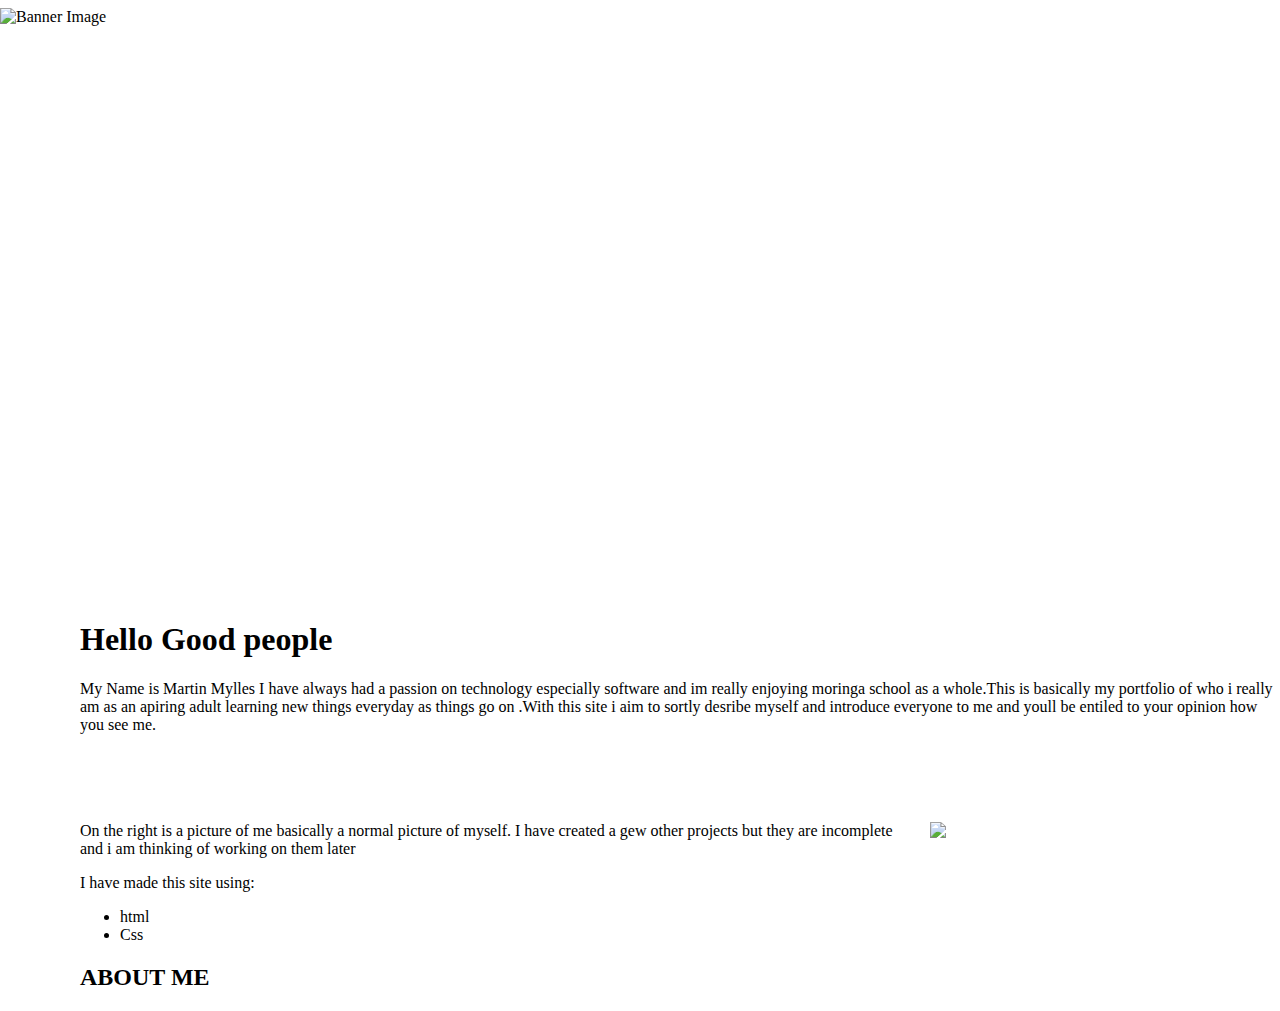
==== martin-web.html @ 9af26ac8 "tenth commit" ====
<!DOCTYPE html>
<html>
  <head>
    <title>Martin Portfolio </title>

    <link href="martin.css" rel="stylesheet" type="text/css">

    <style>
    {
       
    }
        #banner {
          position: absolute;
          top: px;
          left: 0px;
          right: 0px;
          width: 100%;
          height: 500px;
          z-index: -1;
        }
        </style>
        </head>
        <body>

          <img id="banner" src="ben.jpg" alt="Banner Image"/>
        </body>
    
    
  </head>
 
  <body>
    <div style = "position:absolute; left:80px; top:600px">
    <h1>Hello Good people</h1>
    
    <p>My Name is Martin Mylles I have always had a passion on technology especially software and im really enjoying moringa school as a whole.This is basically my portfolio of who i really am as an apiring adult learning new things everyday as things go on .With this site i aim to sortly desribe myself and introduce everyone to me and youll be entiled to your opinion how you see me.</p>
    
    <br>
    <br>  
    <br>
    <br>
  
  <img style="float: right; margin: 0px 0px 15px 15px;" src="IMG_20210212_170020.jpg" width="350" />
  
  <p2>On the right is a picture of me basically a normal picture of myself.</p2>

  <p2>I have created a gew other projects but they are incomplete and i am thinking of working on them later </p2>

<br> 
  <p> I have made this site using:</p>
  <ul>
    <li>html</li>
    <li>Css</li>
    
  </ul>



  <head>
    <h2>ABOUT ME</2>
  </head>
</div>   
    
  </body>
</html>
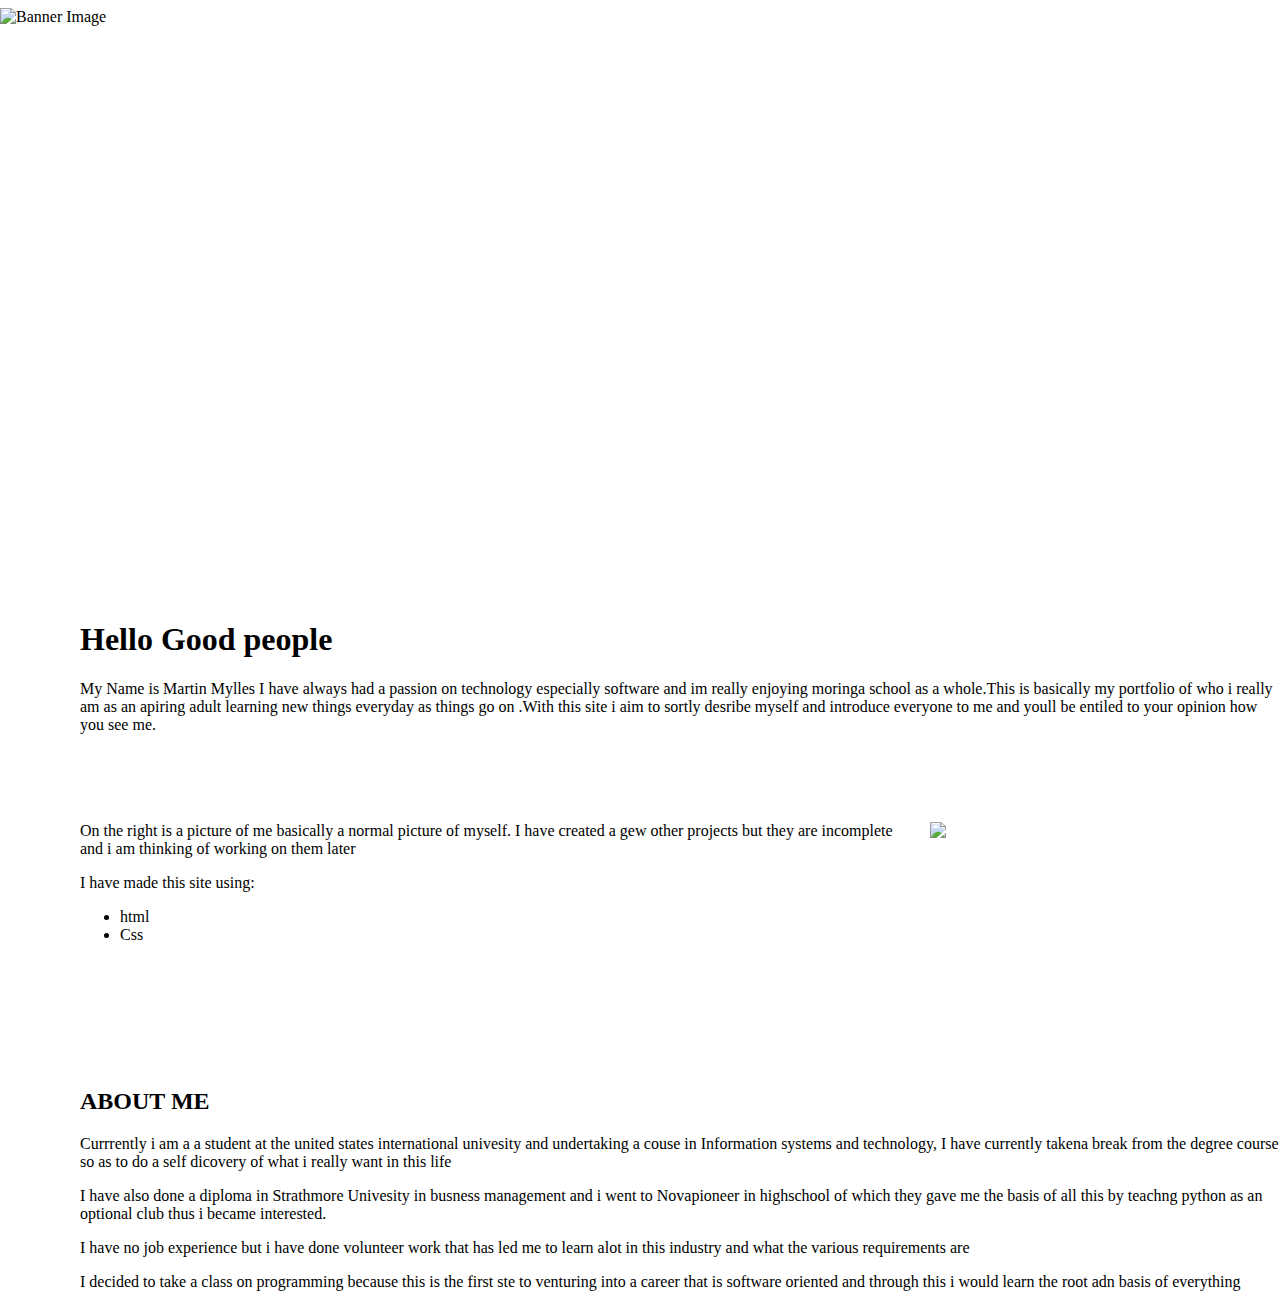
==== commit 207bd4c1: "tenth commit" ====
--- a/martin-web.html
+++ b/martin-web.html
@@ -6,9 +6,9 @@
     <link href="martin.css" rel="stylesheet" type="text/css">
 
     <style>
-    {
+    
        
-    }
+    
         #banner {
           position: absolute;
           top: px;
@@ -53,12 +53,23 @@
     
   </ul>
 
+<br>
+<br>
+<br>
+<br>
+<br>
+<br>
 
 
-  <head>
-    <h2>ABOUT ME</2>
-  </head>
+    <h2>ABOUT ME</h2>
+  
+
+  <p> Currrently i am a a student at the united states international univesity and undertaking a couse in Information systems and technology, I have currently takena break from the degree course so as to do a self dicovery of what i really want in this life</p>
+  <p>I have also done a diploma in Strathmore Univesity in busness management and i went to Novapioneer in highschool of which they gave me the basis of all this by teachng python as an optional club thus i became interested. </p>
+  <p>I have no job experience but i have done volunteer work that has led me to learn alot in this industry and what the various requirements are</p>
+  <p>I decided to take a class on programming because this is the first ste to venturing into a career that is software oriented and through this i would learn the root adn basis of everything</p>
+</body>
 </div>   
     
-  </body>
+  
 </html>
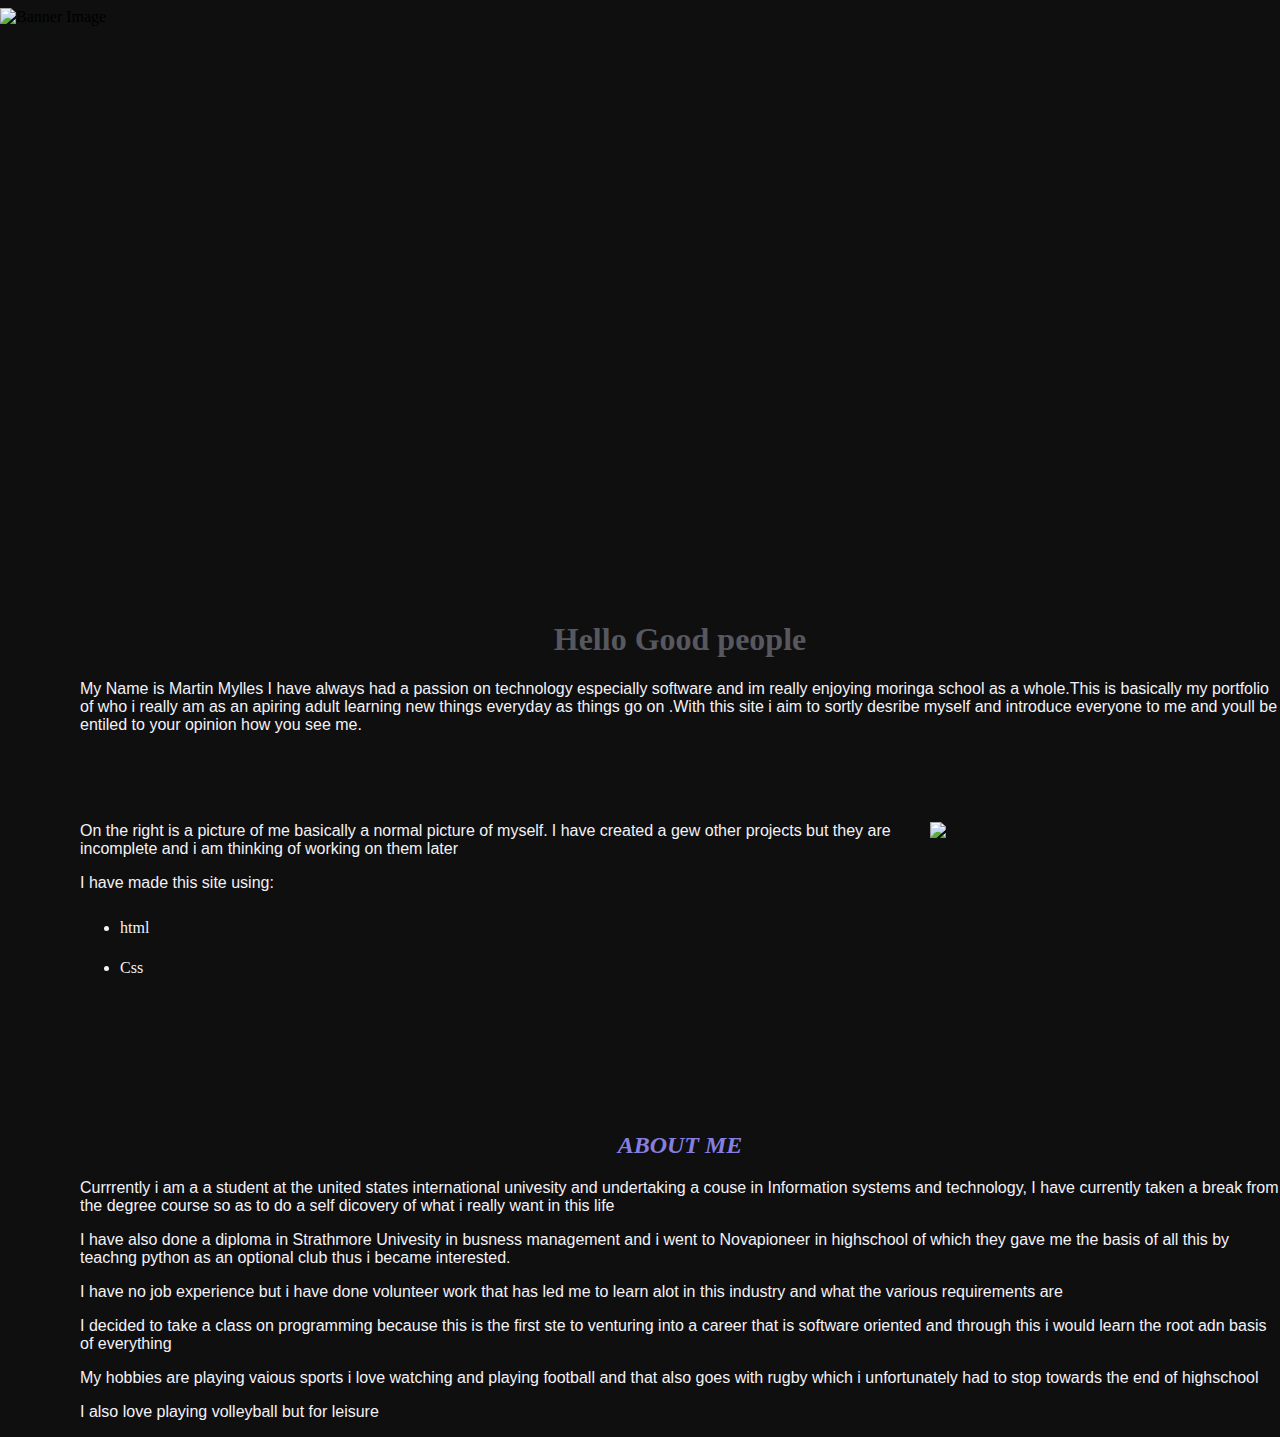
==== commit 1f366dc1: "13th commit" ====
--- a/martin-web.html
+++ b/martin-web.html
@@ -3,7 +3,8 @@
   <head>
     <title>Martin Portfolio </title>
 
-    <link href="martin.css" rel="stylesheet" type="text/css">
+   
+    <link rel="stylesheet" href="martin.css">
 
     <style>
     
@@ -64,10 +65,13 @@
     <h2>ABOUT ME</h2>
   
 
-  <p> Currrently i am a a student at the united states international univesity and undertaking a couse in Information systems and technology, I have currently takena break from the degree course so as to do a self dicovery of what i really want in this life</p>
+  <p> Currrently i am a a student at the united states international univesity and undertaking a couse in Information systems and technology, I have currently taken a break from the degree course so as to do a self dicovery of what i really want in this life</p>
   <p>I have also done a diploma in Strathmore Univesity in busness management and i went to Novapioneer in highschool of which they gave me the basis of all this by teachng python as an optional club thus i became interested. </p>
   <p>I have no job experience but i have done volunteer work that has led me to learn alot in this industry and what the various requirements are</p>
   <p>I decided to take a class on programming because this is the first ste to venturing into a career that is software oriented and through this i would learn the root adn basis of everything</p>
+  <p> My hobbies are playing vaious sports i love watching and playing football and that also goes with rugby which i unfortunately had to  stop towards the end of highschool</p>
+  <p> I also love playing volleyball but for leisure </p>
+  
 </body>
 </div>   
     
--- a/martin.css
+++ b/martin.css
@@ -0,0 +1,40 @@
+#wrapperHeader{
+  position: relative;
+  background-image:url(images/header.png);
+}
+
+#header{
+  left: 50%;
+  margin-left: -500px;
+  background:url(images/logo.png) no-repeat;
+  width:1000px;
+  height:200px;
+}
+body {
+  background-color: rgb(15, 15, 15);
+}
+ 
+h1 {
+
+  color: rgb(87, 87, 94);
+  text-align: center;
+}
+h2 {
+  color: rgb(134, 127, 224);
+  font-style: italic;
+  text-align: center;
+}
+p {
+  font-family: sans-serif;
+  color: rgb(243, 242, 248);
+}
+
+p2 {
+  font-family: sans-serif;
+  color: rgb(243, 242, 248);
+}
+ul {
+  line-height: 40px;
+  color: rgb(243, 242, 248);
+}
+
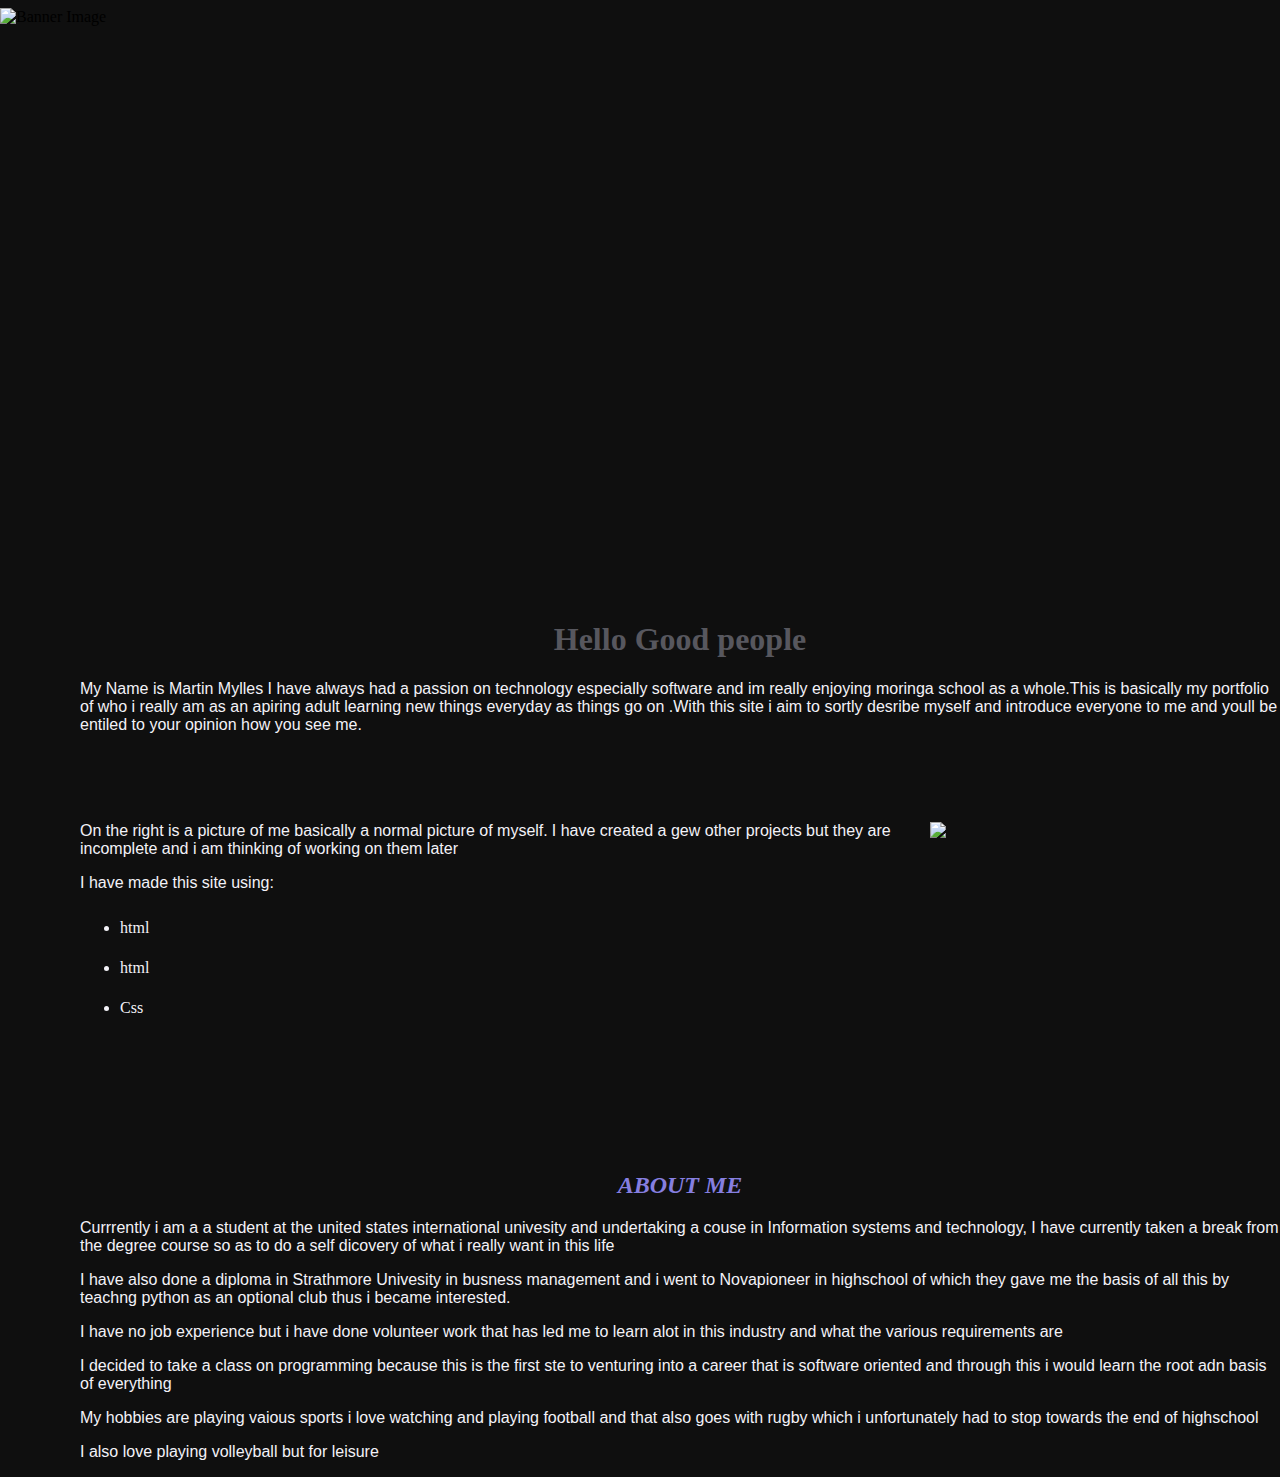
==== commit f3105d64: "19th commit" ====
--- a/martin-web.html
+++ b/martin-web.html
@@ -50,6 +50,7 @@
   <p> I have made this site using:</p>
   <ul>
     <li>html</li>
+    <li>html </li>
     <li>Css</li>
     
   </ul>
--- a/martin.css
+++ b/martin.css
@@ -36,5 +36,5 @@
 ul {
   line-height: 40px;
   color: rgb(243, 242, 248);
-}
 
+}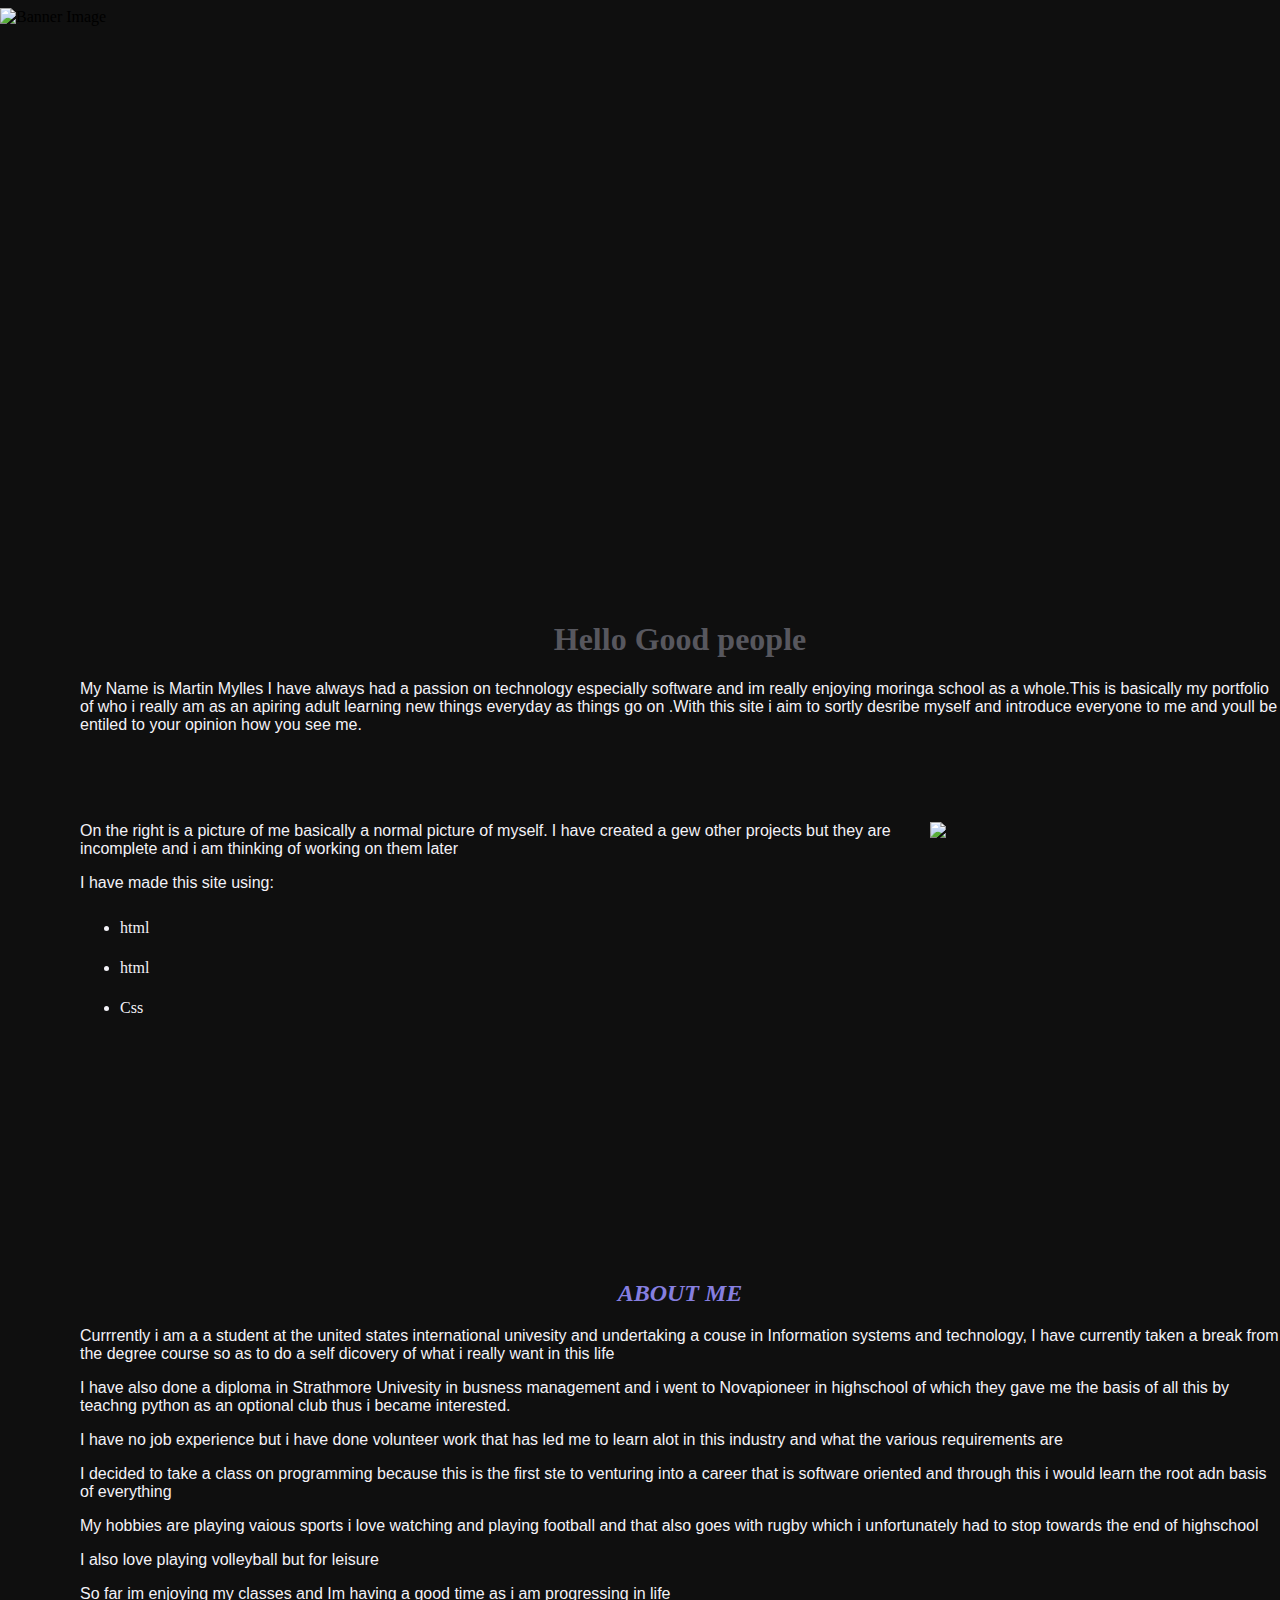
==== commit b9ef77e6: "to correct varoius errors" ====
--- a/martin-web.html
+++ b/martin-web.html
@@ -4,7 +4,7 @@
     <title>Martin Portfolio </title>
 
    
-    <link rel="stylesheet" href="martin.css">
+    <link rel="stylesheet" href="styles.css">
 
     <style>
     
@@ -61,7 +61,12 @@
 <br>
 <br>
 <br>
-
+<br>
+<br>
+<br>
+<br>
+<br>
+<br>
 
     <h2>ABOUT ME</h2>
   
@@ -72,6 +77,7 @@
   <p>I decided to take a class on programming because this is the first ste to venturing into a career that is software oriented and through this i would learn the root adn basis of everything</p>
   <p> My hobbies are playing vaious sports i love watching and playing football and that also goes with rugby which i unfortunately had to  stop towards the end of highschool</p>
   <p> I also love playing volleyball but for leisure </p>
+  <p>So far im enjoying my classes and Im having a good time as i am progressing in life</p>
   
 </body>
 </div>   
--- a/styles.css
+++ b/styles.css
@@ -0,0 +1,40 @@
+#wrapperHeader{
+  position: relative;
+  background-image:url(images/header.png);
+}
+
+#header{
+  left: 50%;
+  margin-left: -500px;
+  background:url(images/logo.png) no-repeat;
+  width:1000px;
+  height:200px;
+}
+body {
+  background-color: rgb(15, 15, 15);
+}
+ 
+h1 {
+
+  color: rgb(87, 87, 94);
+  text-align: center;
+}
+h2 {
+  color: rgb(134, 127, 224);
+  font-style: italic;
+  text-align: center;
+}
+p {
+  font-family: sans-serif;
+  color: rgb(243, 242, 248);
+}
+
+p2 {
+  font-family: sans-serif;
+  color: rgb(243, 242, 248);
+}
+ul {
+  line-height: 40px;
+  color: rgb(243, 242, 248);
+
+}